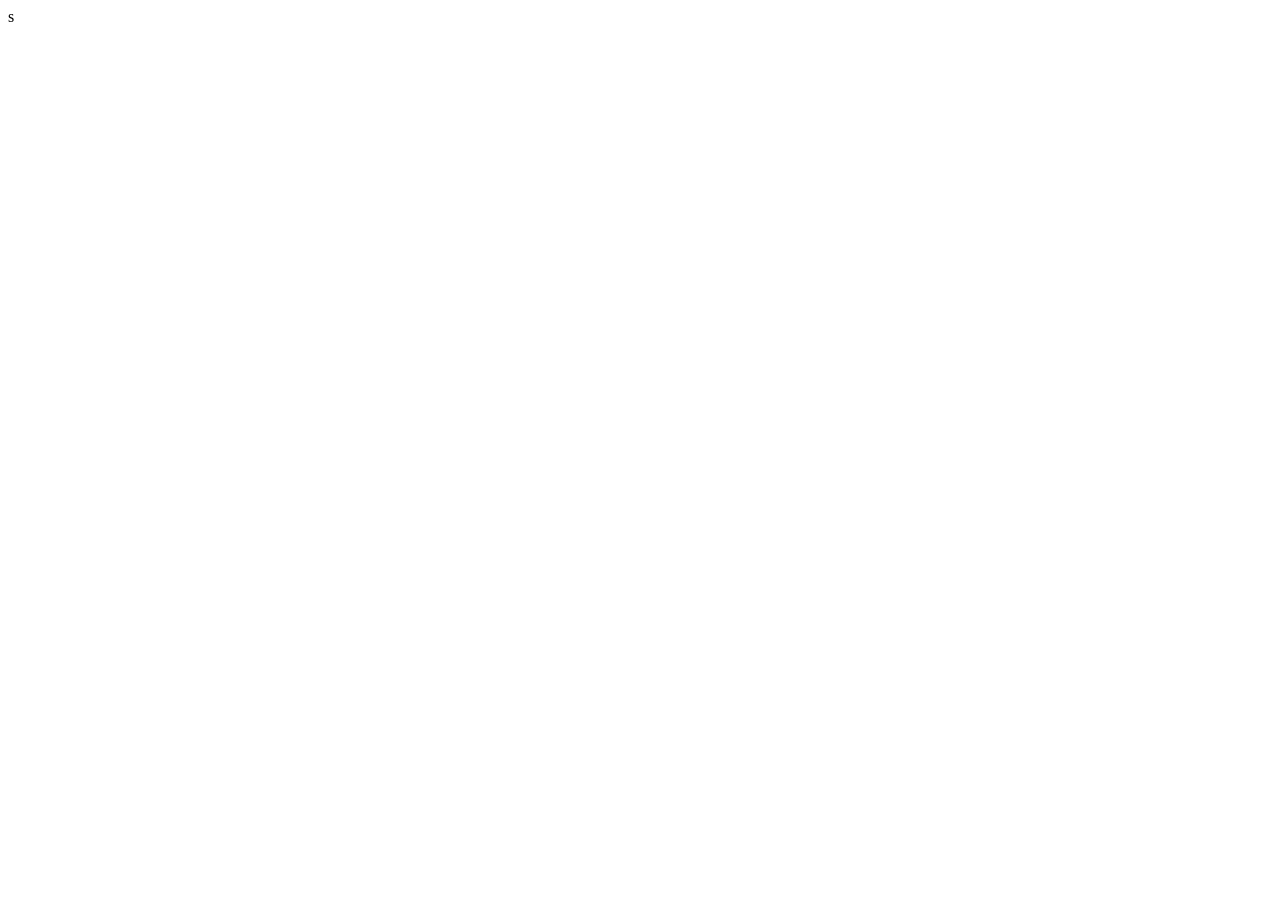
==== Day 1/Index.html @ 9470a68a "add day 1 and day 2 git pratice" ====
<!DOCTYPE html>
<html lang="en">
<head>
    <meta charset="UTF-8">
    <meta name="viewport" content="width=device-width, initial-scale=1.0">
    <title>Document</title>
    s<style src
    </head>
<body>
    <pre>hello world</pre>
</body>
</html>
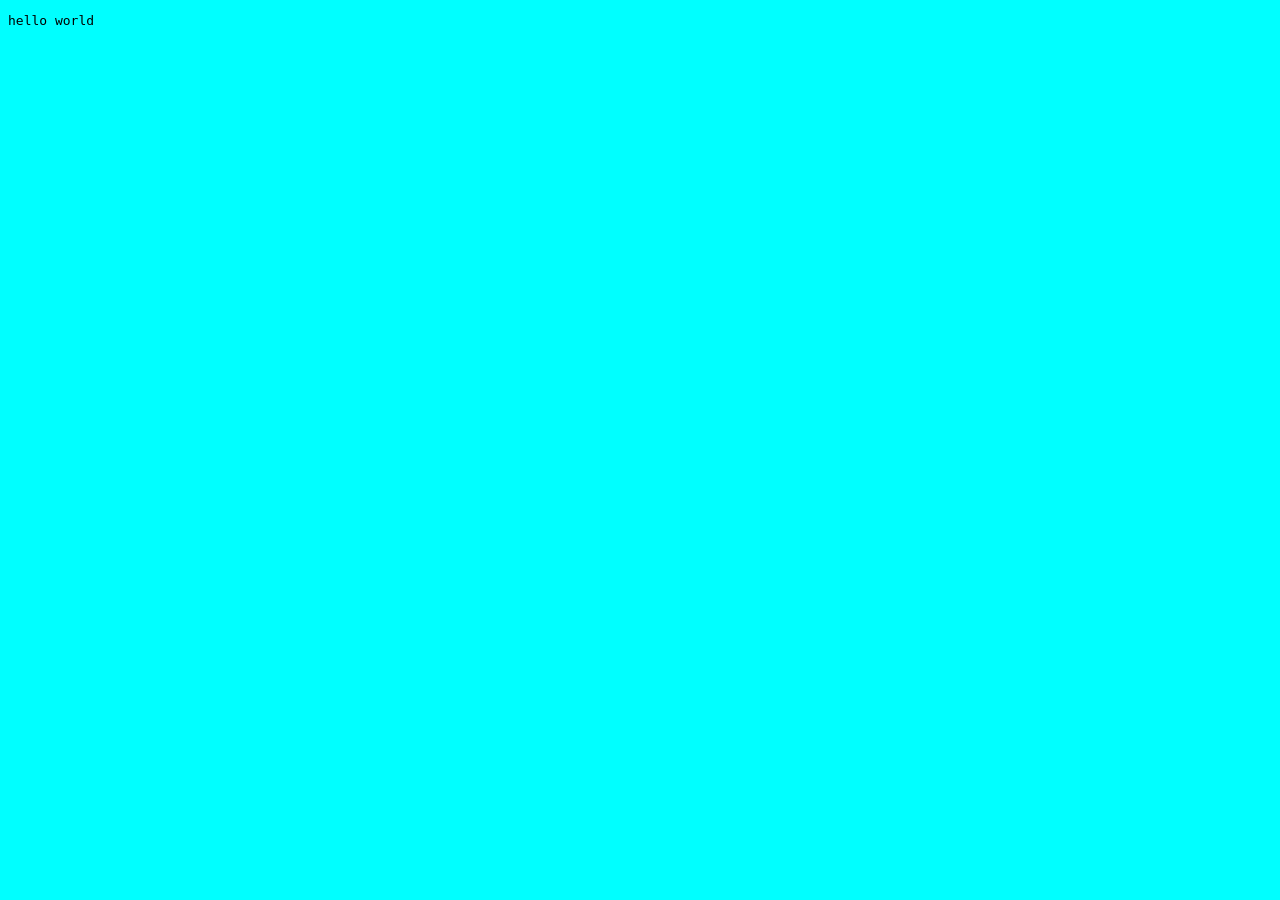
==== commit 90526556: "added day 3 javascript practice" ====
--- a/Day 1/Index.html
+++ b/Day 1/Index.html
@@ -4,9 +4,10 @@
     <meta charset="UTF-8">
     <meta name="viewport" content="width=device-width, initial-scale=1.0">
     <title>Document</title>
-    s<style src
+    <link rel="stylesheet" href="style.css">
     </head>
 <body>
     <pre>hello world</pre>
+    <script src="script.js"></script>
 </body>
 </html>
--- a/Day 1/style.css
+++ b/Day 1/style.css
@@ -0,0 +1,3 @@
+body{
+    background-color: aqua;
+}
